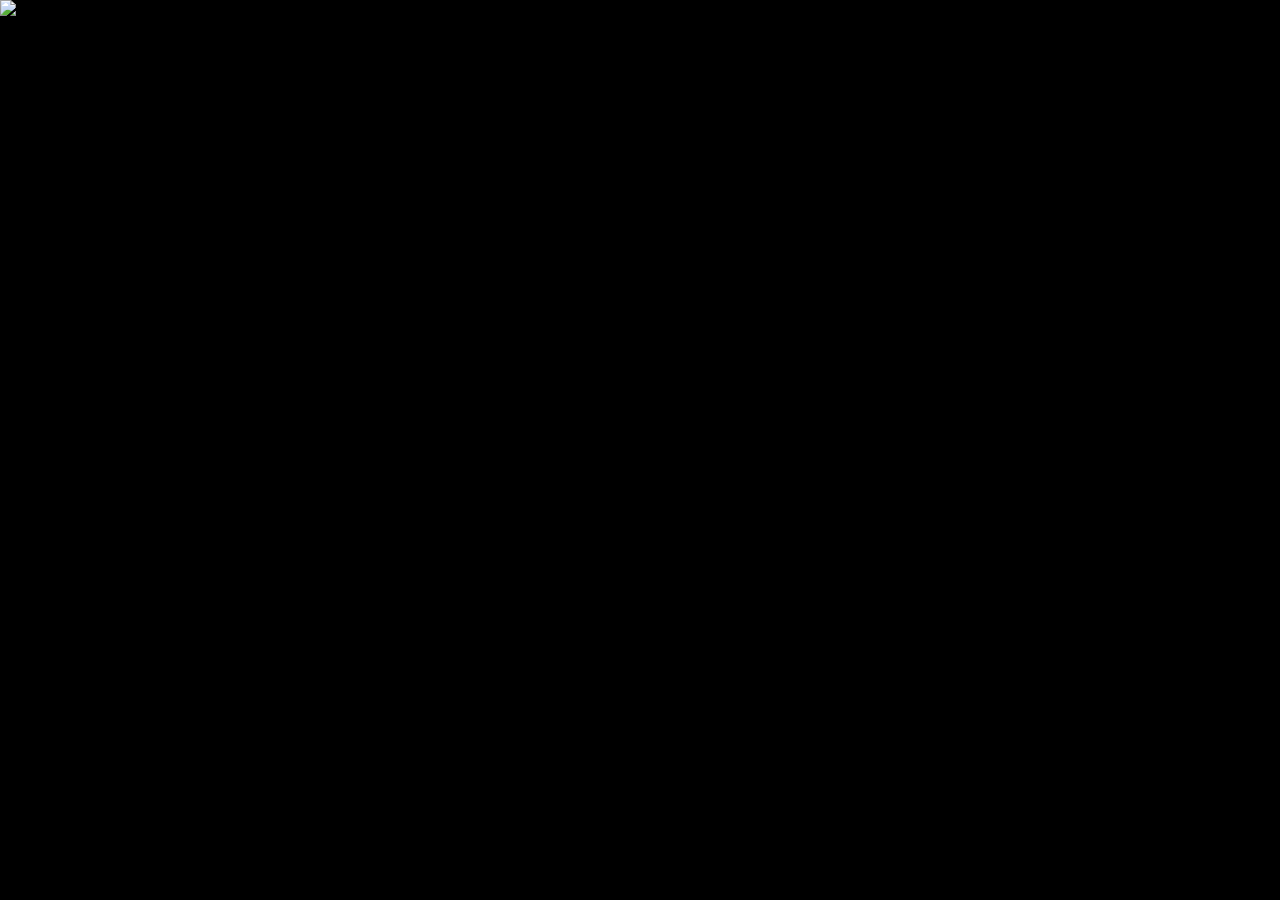
==== freefire-result.html @ ff1f4f27 "Add files via upload" ====
<!DOCTYPE html>
<html>
<head>
	<title>Freefire Result Tournament</title>
</head>
<meta charset="utf-8">
<meta name="viewport" content="width=device-width, initial-scale=1, shrink-to-fit=no">
<link rel="stylesheet" type="text/css" href="css/bootstrap.min.css">
<style type="text/css">
  body{
    margin: 0;
    padding: 0;
    border: 0;
    background-color: black;
  }
	table{
    width: 80%;
    height: 180px;
    background-color: white;
    border-bottom: 1px solid #ccc;
    font-family: 'Montserrat', sans-serif;
    position: absolute;
    top: 30%;
    left: 10%;
  }
  th{
    background-color: #f3f3f3;
    border-bottom: 1px solid #ccc;
  }

</style>
<body>
	<div class="container text-center">
		<img src="img/freefire.png" style="width: 60%;" class="mt-5">
	   <div class="data">
    <p id="showData"></p>
  </div>
  </div>
</body>
<script src="js/result/freefire.js"></script>
</html>
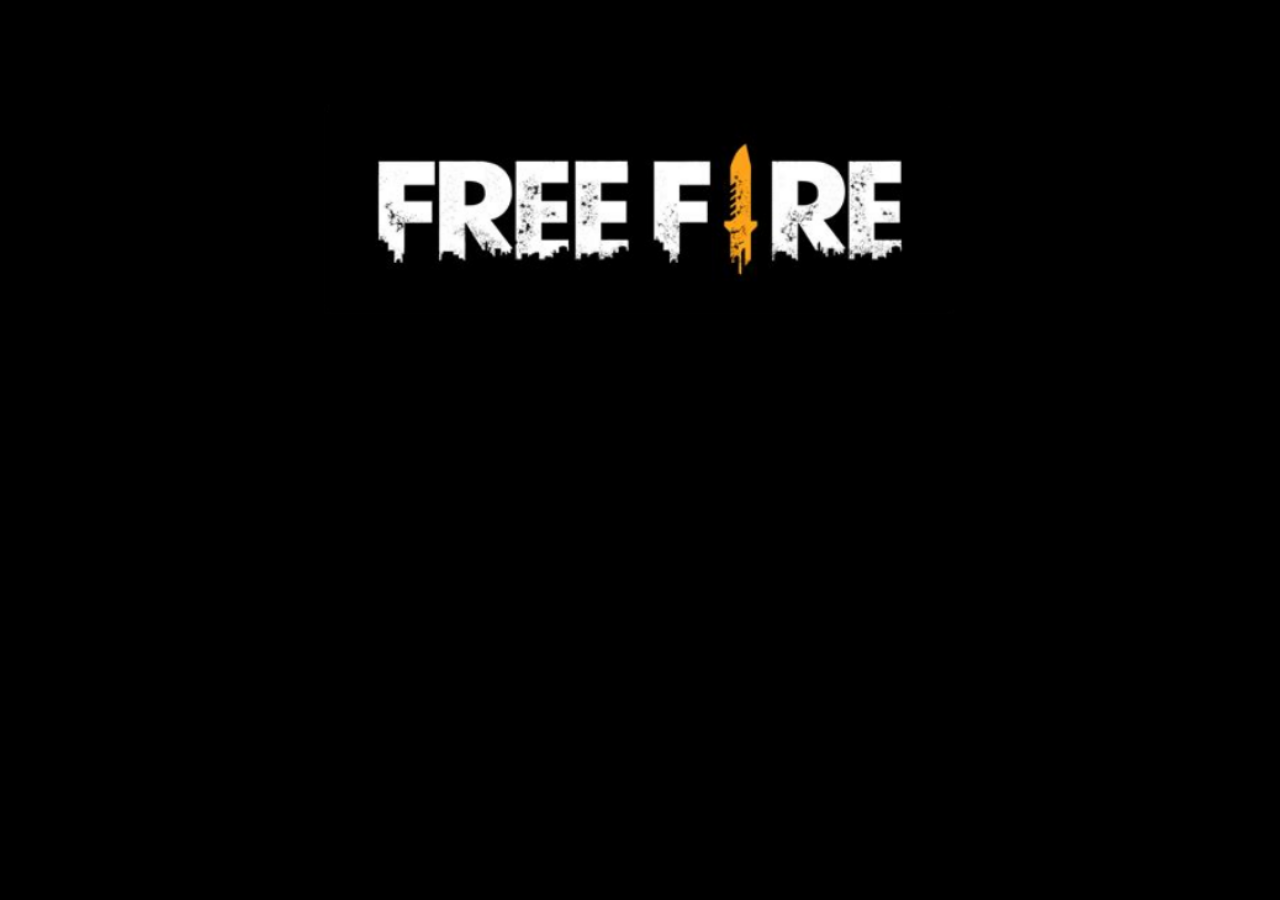
==== commit 523e00f2: "Update freefire-result.html" ====
--- a/freefire-result.html
+++ b/freefire-result.html
@@ -5,7 +5,7 @@
 </head>
 <meta charset="utf-8">
 <meta name="viewport" content="width=device-width, initial-scale=1, shrink-to-fit=no">
-<link rel="stylesheet" type="text/css" href="css/bootstrap.min.css">
+<link rel="stylesheet" href="https://maxcdn.bootstrapcdn.com/bootstrap/4.0.0/css/bootstrap.min.css" integrity="sha384-Gn5384xqQ1aoWXA+058RXPxPg6fy4IWvTNh0E263XmFcJlSAwiGgFAW/dAiS6JXm" crossorigin="anonymous">
 <style type="text/css">
   body{
     margin: 0;
@@ -38,4 +38,4 @@
   </div>
 </body>
 <script src="js/result/freefire.js"></script>
-</html>+</html>
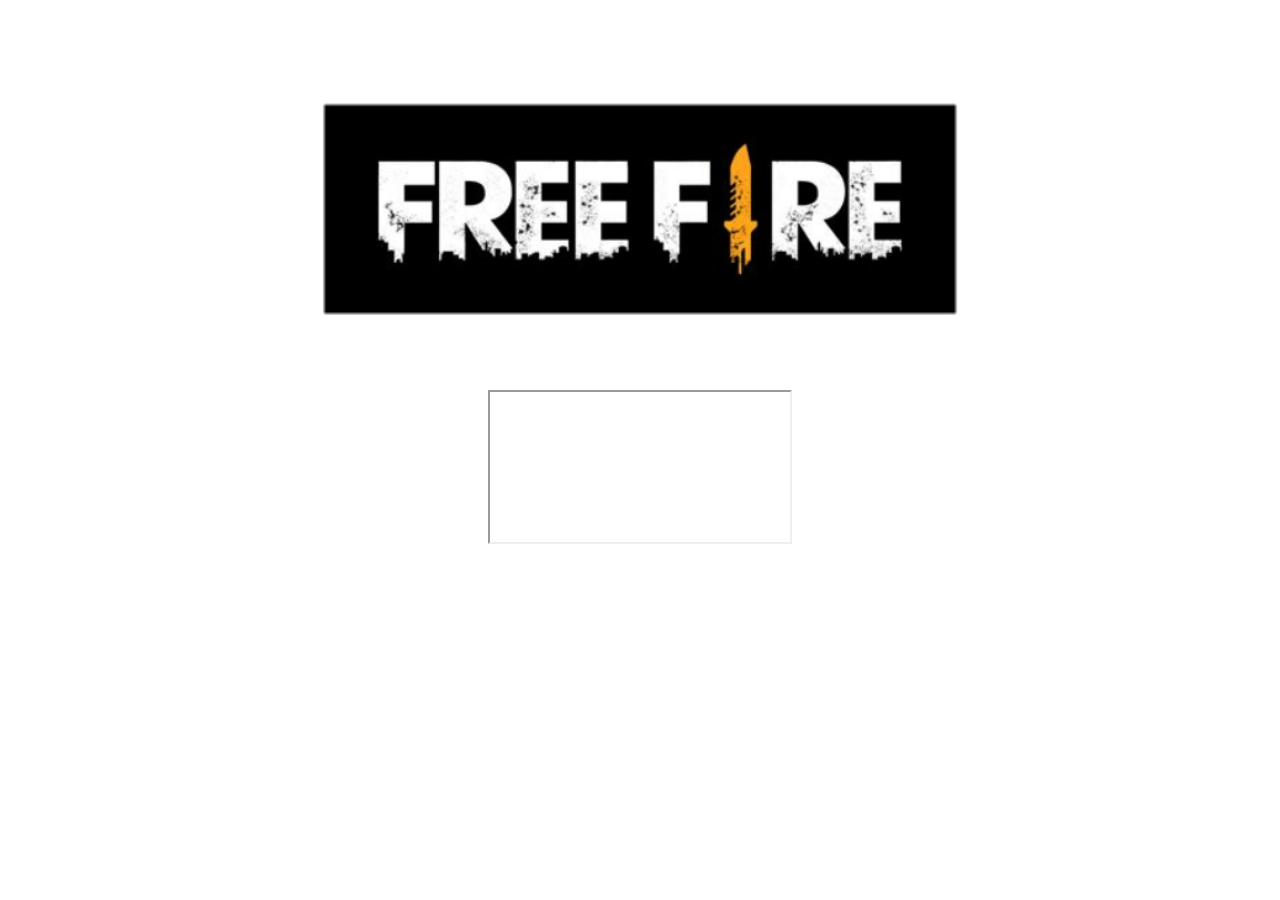
==== commit 605c9bd7: "Update freefire-result.html" ====
--- a/freefire-result.html
+++ b/freefire-result.html
@@ -6,36 +6,14 @@
 <meta charset="utf-8">
 <meta name="viewport" content="width=device-width, initial-scale=1, shrink-to-fit=no">
 <link rel="stylesheet" href="https://maxcdn.bootstrapcdn.com/bootstrap/4.0.0/css/bootstrap.min.css" integrity="sha384-Gn5384xqQ1aoWXA+058RXPxPg6fy4IWvTNh0E263XmFcJlSAwiGgFAW/dAiS6JXm" crossorigin="anonymous">
-<style type="text/css">
-  body{
-    margin: 0;
-    padding: 0;
-    border: 0;
-    background-color: black;
-  }
-	table{
-    width: 80%;
-    height: 180px;
-    background-color: white;
-    border-bottom: 1px solid #ccc;
-    font-family: 'Montserrat', sans-serif;
-    position: absolute;
-    top: 30%;
-    left: 10%;
-  }
-  th{
-    background-color: #f3f3f3;
-    border-bottom: 1px solid #ccc;
-  }
-
-</style>
+<link rel="stylesheet" type="text/css" href="style.css">
 <body>
 	<div class="container text-center">
 		<img src="img/freefire.png" style="width: 60%;" class="mt-5">
 	   <div class="data">
-    <p id="showData"></p>
-  </div>
+        <iframe src="https://shadowshero.blogspot.com/2020/06/update-result-of-free-fire.html"></iframe>
+    </div>
   </div>
 </body>
-<script src="js/result/freefire.js"></script>
+<script src="js\result\freefire\freefire.js"></script>
 </html>
